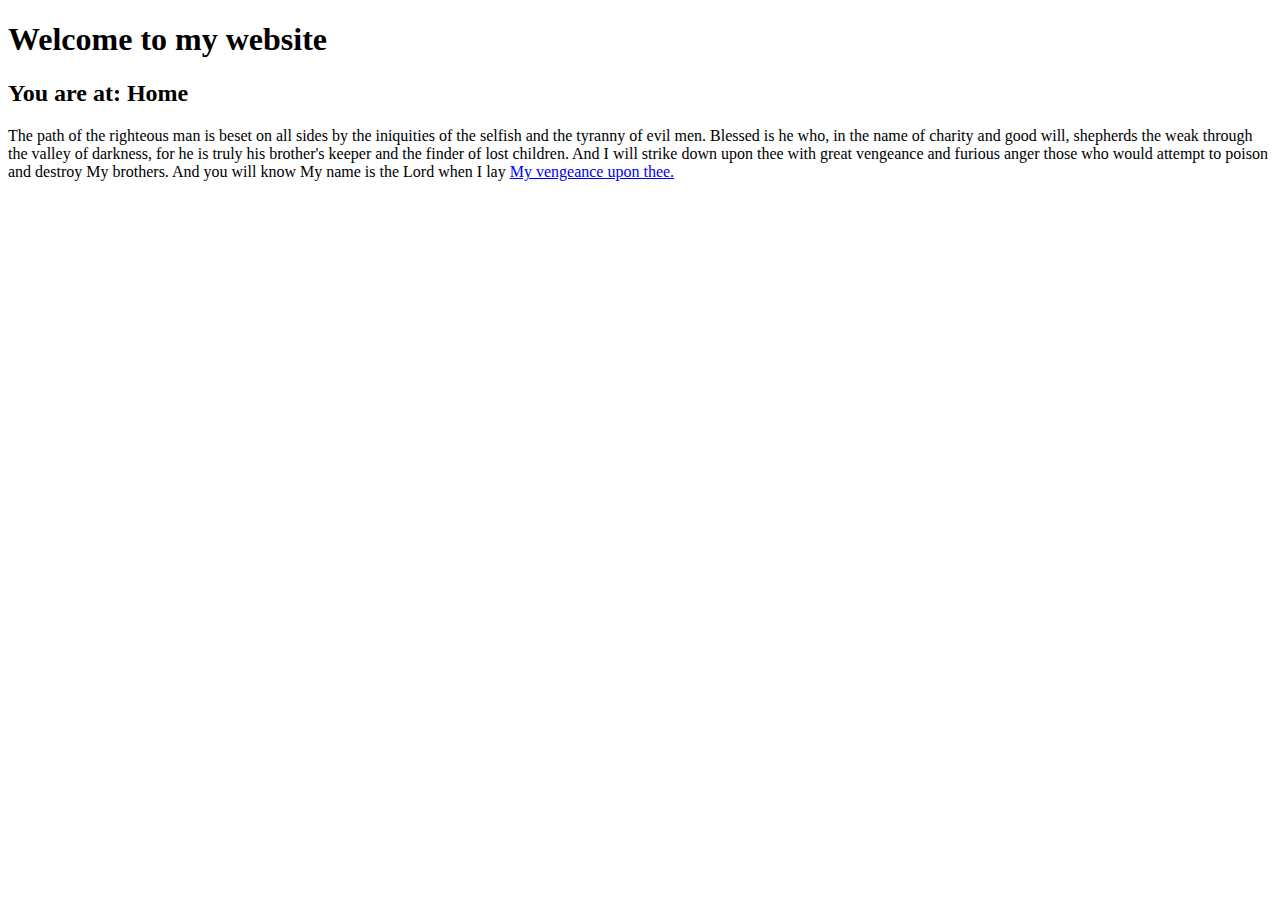
==== session-1/index.html @ fbb19212 "Lesson #1" ====
<!DOCTYPE html>
<html>
  <head>
    <meta charset="UTF-8">
    <title>Title of the glorious website</title>
  </head>
  <body>
  <h1>Welcome to my website</h1>
  <h2>You are at: Home</h2>

<p>The path of the righteous man is beset on all sides by the iniquities of the selfish and the tyranny of evil men. Blessed is he who, in the name of charity and good will, shepherds the weak through the valley of darkness, for he is truly his brother's keeper and the finder of lost children. And I will strike down upon thee with great vengeance and furious anger those who would attempt to poison and destroy My brothers. And you will know My name is the Lord when I lay <a href="watch.html">My vengeance upon thee.</a></p>

  </body>
</html>
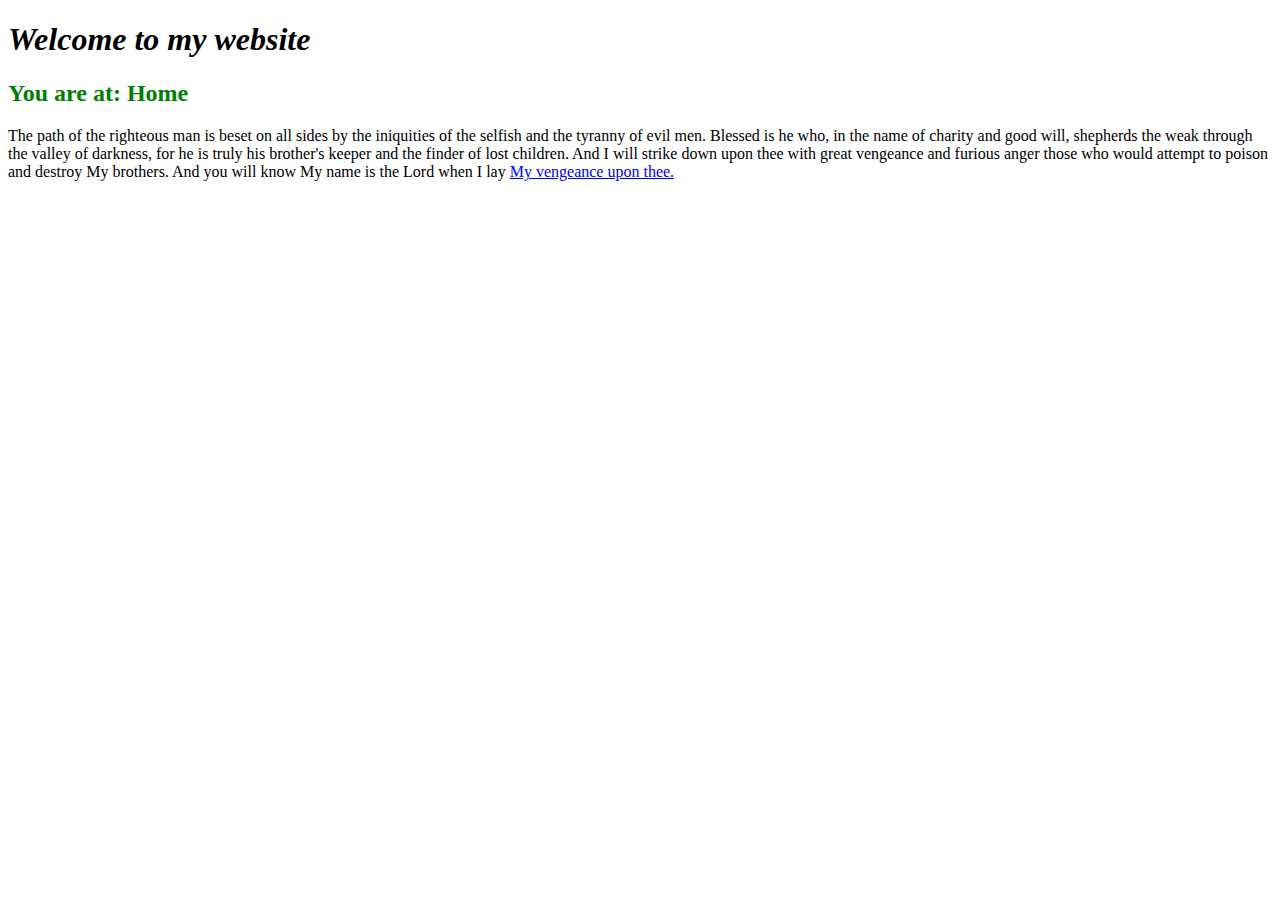
==== commit baa8e6b4: "Stylesheets for lesson #1" ====
--- a/session-1/index.html
+++ b/session-1/index.html
@@ -3,12 +3,13 @@
   <head>
     <meta charset="UTF-8">
     <title>Title of the glorious website</title>
+    <link rel="stylesheet" href="style.css" type="text/css">
   </head>
   <body>
   <h1>Welcome to my website</h1>
-  <h2>You are at: Home</h2>
+  <h2 class="colorful">You are at: Home</h2>
 
-<p>The path of the righteous man is beset on all sides by the iniquities of the selfish and the tyranny of evil men. Blessed is he who, in the name of charity and good will, shepherds the weak through the valley of darkness, for he is truly his brother's keeper and the finder of lost children. And I will strike down upon thee with great vengeance and furious anger those who would attempt to poison and destroy My brothers. And you will know My name is the Lord when I lay <a href="watch.html">My vengeance upon thee.</a></p>
+<p id="blurb">The path of the righteous man is beset on all sides by the iniquities of the selfish and the tyranny of evil men. Blessed is he who, in the name of charity and good will, shepherds the weak through the valley of darkness, for he is truly his brother's keeper and the finder of lost children. And I will strike down upon thee with great vengeance and furious anger those who would attempt to poison and destroy My brothers. And you will know My name is the Lord when I lay <a href="watch.html">My vengeance upon thee.</a></p>
 
   </body>
 </html>--- a/session-1/style.css
+++ b/session-1/style.css
@@ -0,0 +1,7 @@
+h1 {
+	font-style: oblique;
+}
+
+.colorful {
+	color: green;
+}